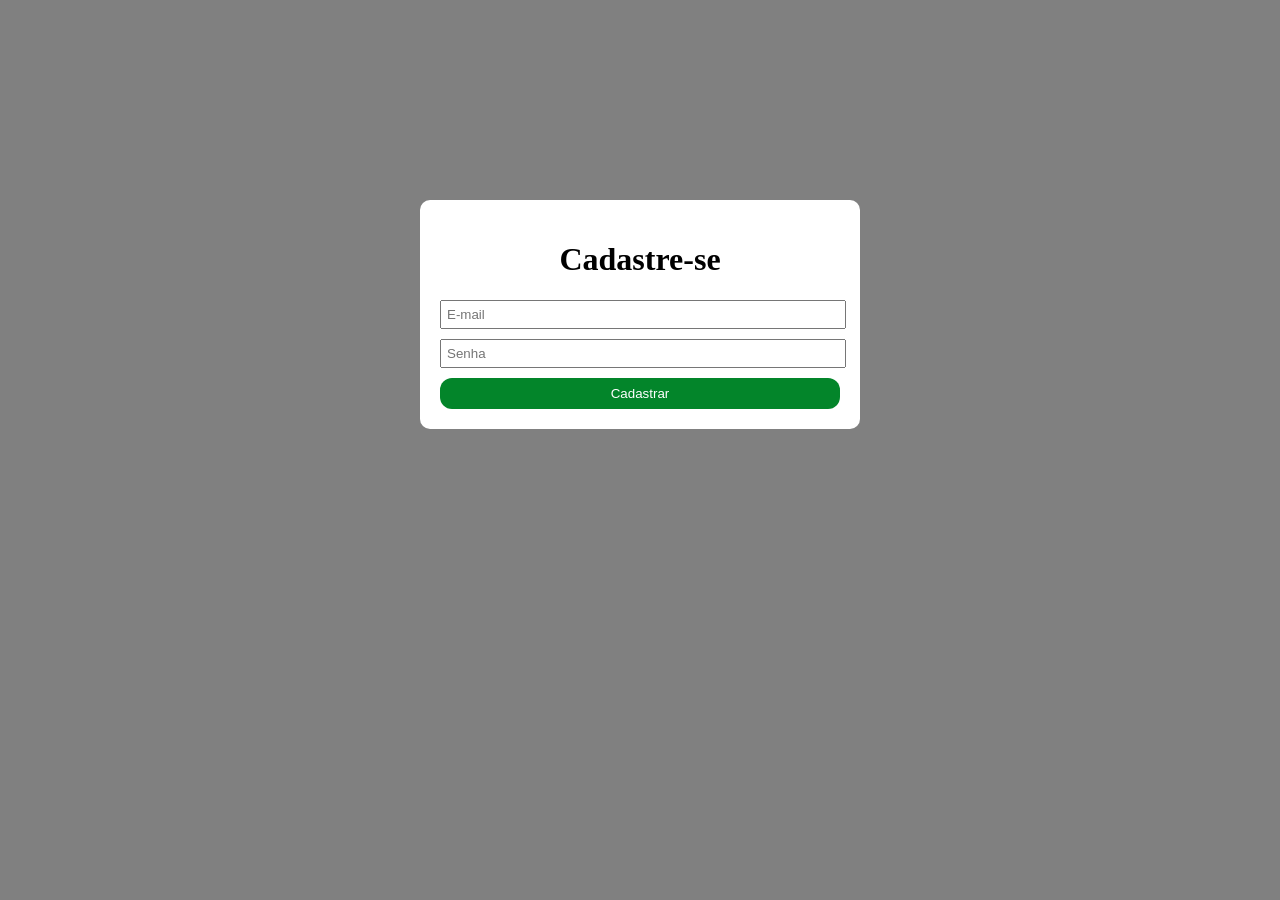
==== html/index.html @ 164b90c7 "feat: add initial HTML, CSS, and JavaScript files for task management application" ====
<!DOCTYPE html>
<html lang="pt-BR">
<head>
    <meta charset="UTF-8">
    <meta name="viewport" content="width=device-width, initial-scale=1.0">
    <title>Login</title>

    <link rel="stylesheet" href="/css/style.css">
</head>
<body>
    <div class="container">
        <h1>Cadastre-se</h1>

        <form id="form">
            <input type="email" id="email" placeholder="E-mail">
            <input type="password" id="senha" placeholder="Senha">
            <button type="submit">Cadastrar</button>
        </form>

        <script src="/js/script.js"></script>
    </div>
</body>
</html>
---- css/style.css ----
body {
    background-color: gray;
}

.container {
    width: 400px;
    margin: 200px auto;
    background-color: white;
    padding: 20px;
    border-radius: 10px;
}

h1 {
    text-align: center;
}

input {
    width: 98%;
    padding: 5px;
    margin-bottom: 10px;
}

button {
    width: 100%;
    padding: 8px;
    background-color: #03852a;
    color: white;
    border: none;
    border-radius: 12px;
}

button:hover {
    background-color: #01591b;
}
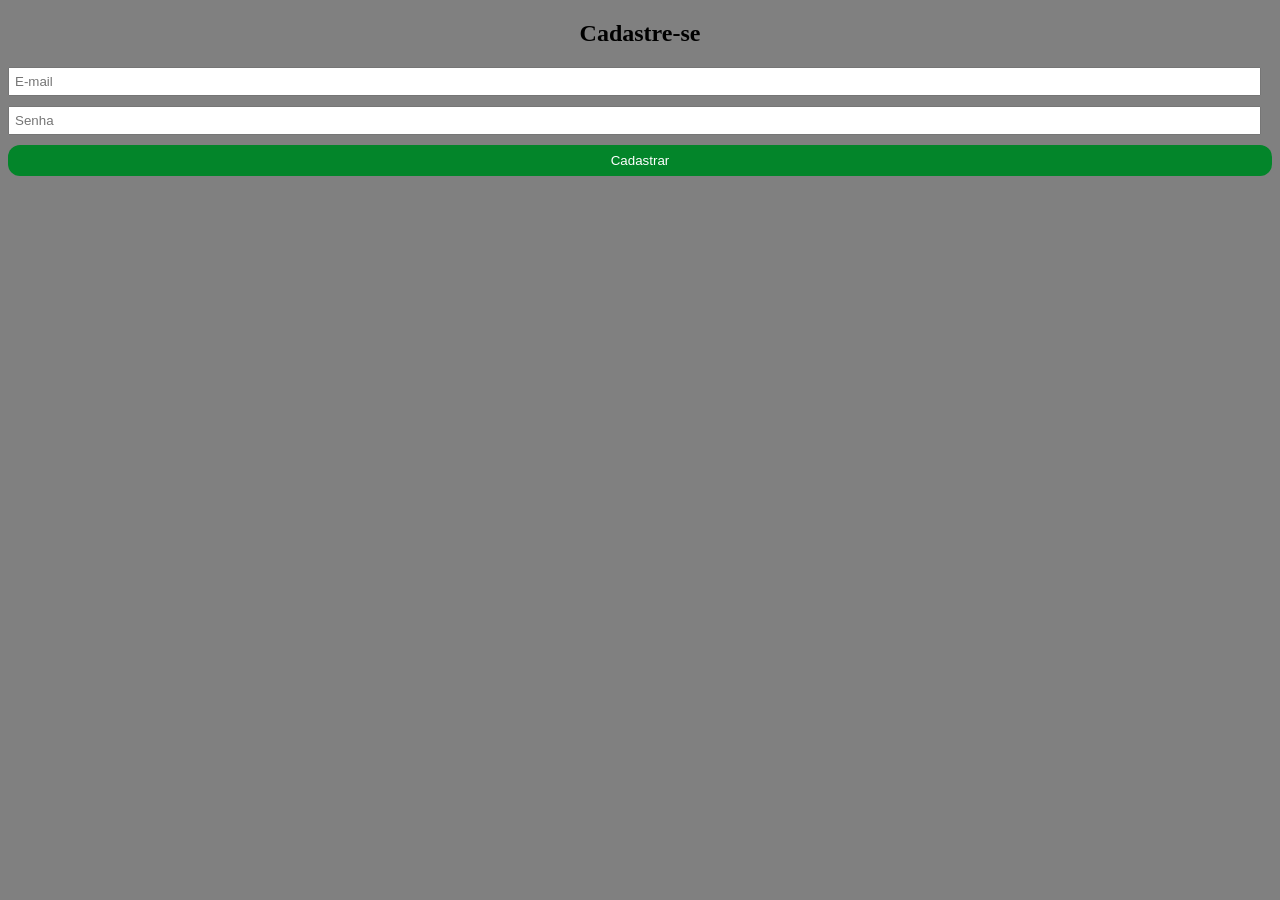
==== commit 6e12a23b: "fix: add required attributes to email and password inputs in index.html" ====
--- a/html/index.html
+++ b/html/index.html
@@ -8,16 +8,16 @@
     <link rel="stylesheet" href="/css/style.css">
 </head>
 <body>
-    <div class="container">
+    <section class="cadastro">
         <h1>Cadastre-se</h1>
 
         <form id="form">
-            <input type="email" id="email" placeholder="E-mail">
-            <input type="password" id="senha" placeholder="Senha">
+            <input type="email" id="email" placeholder="E-mail" required>
+            <input type="password" id="senha" placeholder="Senha" required>
             <button type="submit">Cadastrar</button>
         </form>
 
         <script src="/js/script.js"></script>
-    </div>
+    </section>
 </body>
 </html>
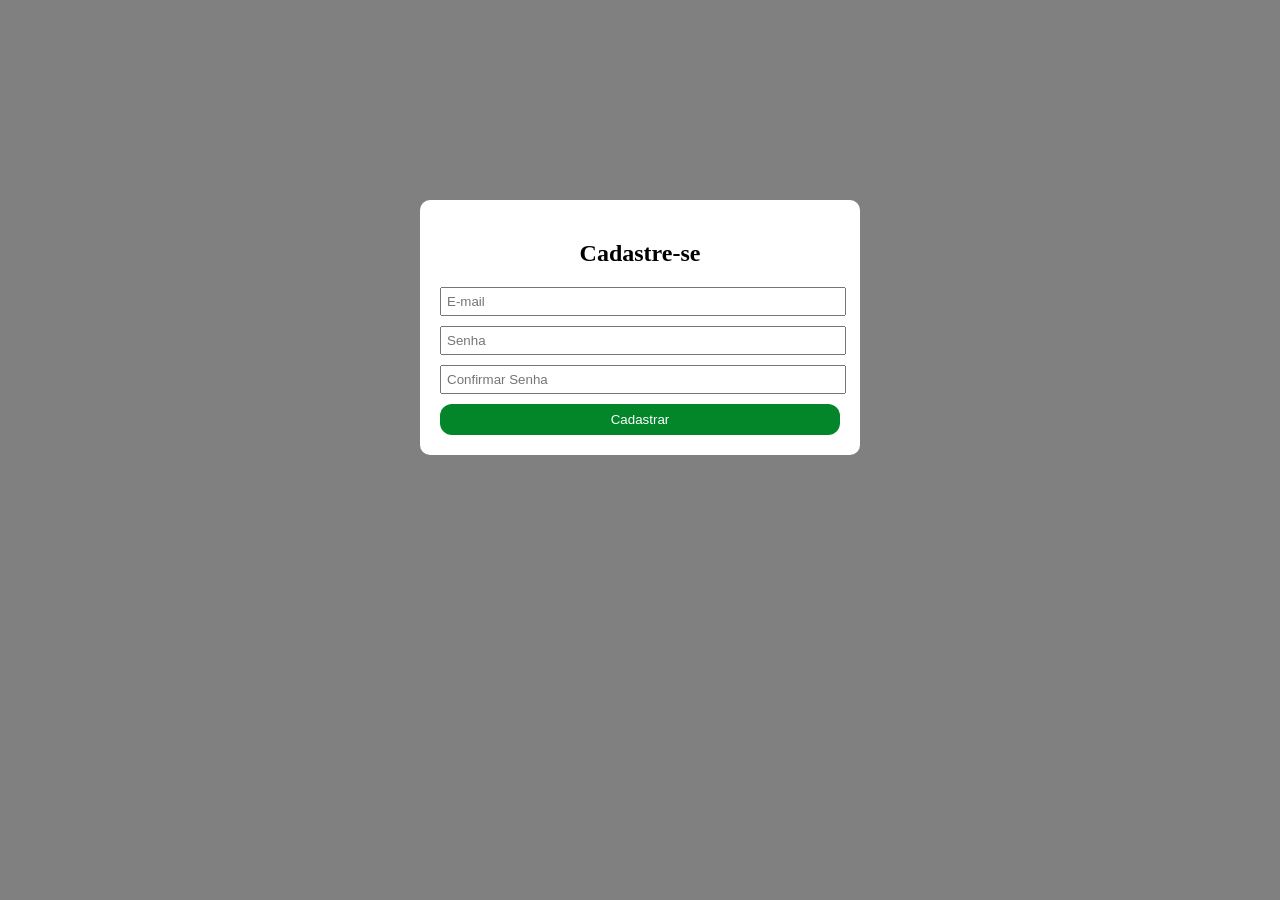
==== commit 7f801cde: "fix: add confirmation password input to registration form in index.html" ====
--- a/html/index.html
+++ b/html/index.html
@@ -14,6 +14,7 @@
         <form id="form">
             <input type="email" id="email" placeholder="E-mail" required>
             <input type="password" id="senha" placeholder="Senha" required>
+            <input type="password" id="confirmaSenha" placeholder="Confirmar Senha" required>
             <button type="submit">Cadastrar</button>
         </form>
 
--- a/css/style.css
+++ b/css/style.css
@@ -2,7 +2,7 @@
     background-color: gray;
 }
 
-.container {
+.cadastro {
     width: 400px;
     margin: 200px auto;
     background-color: white;
